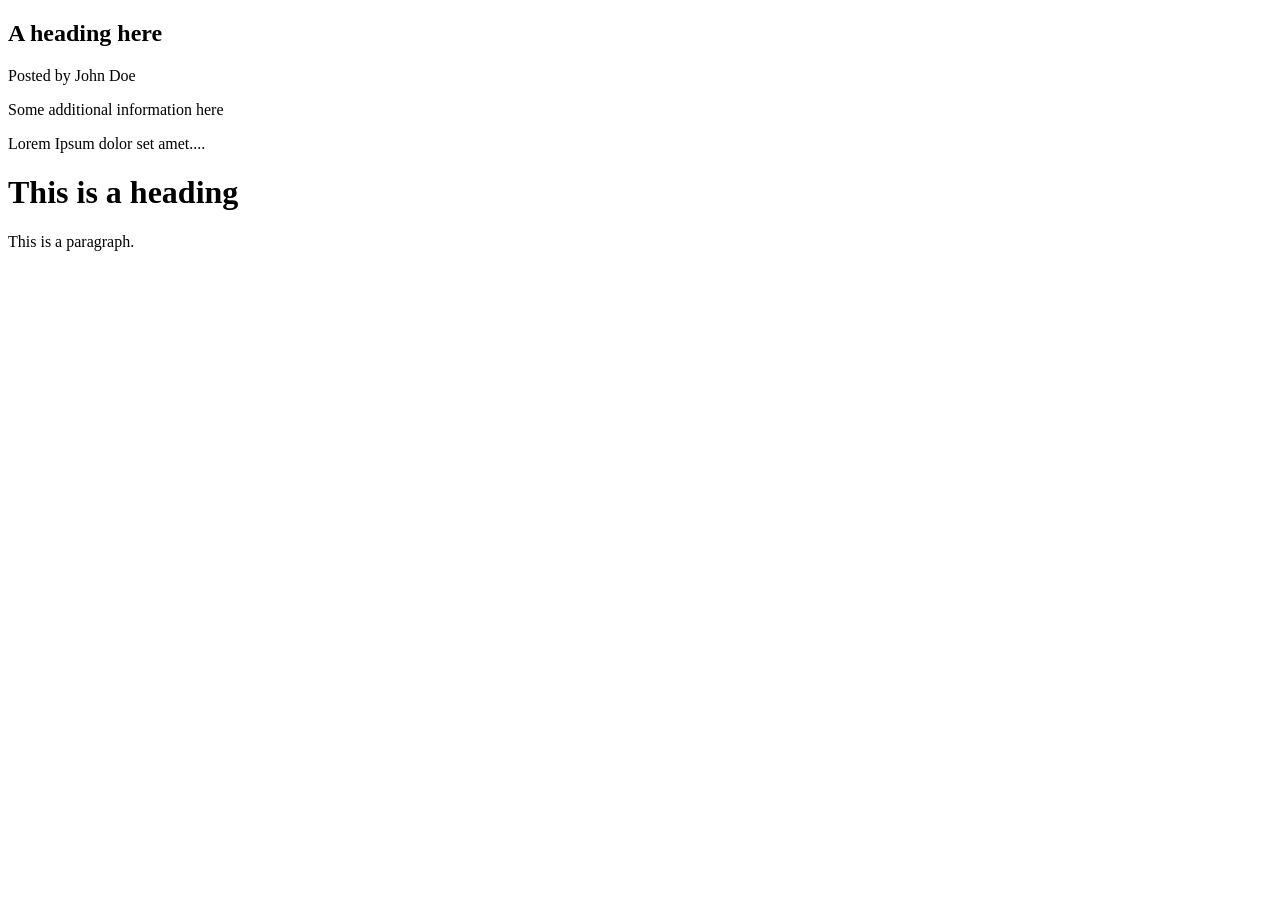
==== Week-2/Week2-Assignment2.html @ 47803ad8 "Week2-Assignment2 Week2-Assignment2" ====
<!DOCTYPE html>
<html>
<head>
  <title>HTML Elements Reference</title>
</head>
<body>

<article>
  <header>
    <h1>A heading here</h1>
    <p>Posted by John Doe</p>
    <p>Some additional information here</p>
  </header>
  <p>Lorem Ipsum dolor set amet....</p>
</article>


<h1>This is a heading</h1>
<p>This is a paragraph.</p>

</body>
</html>
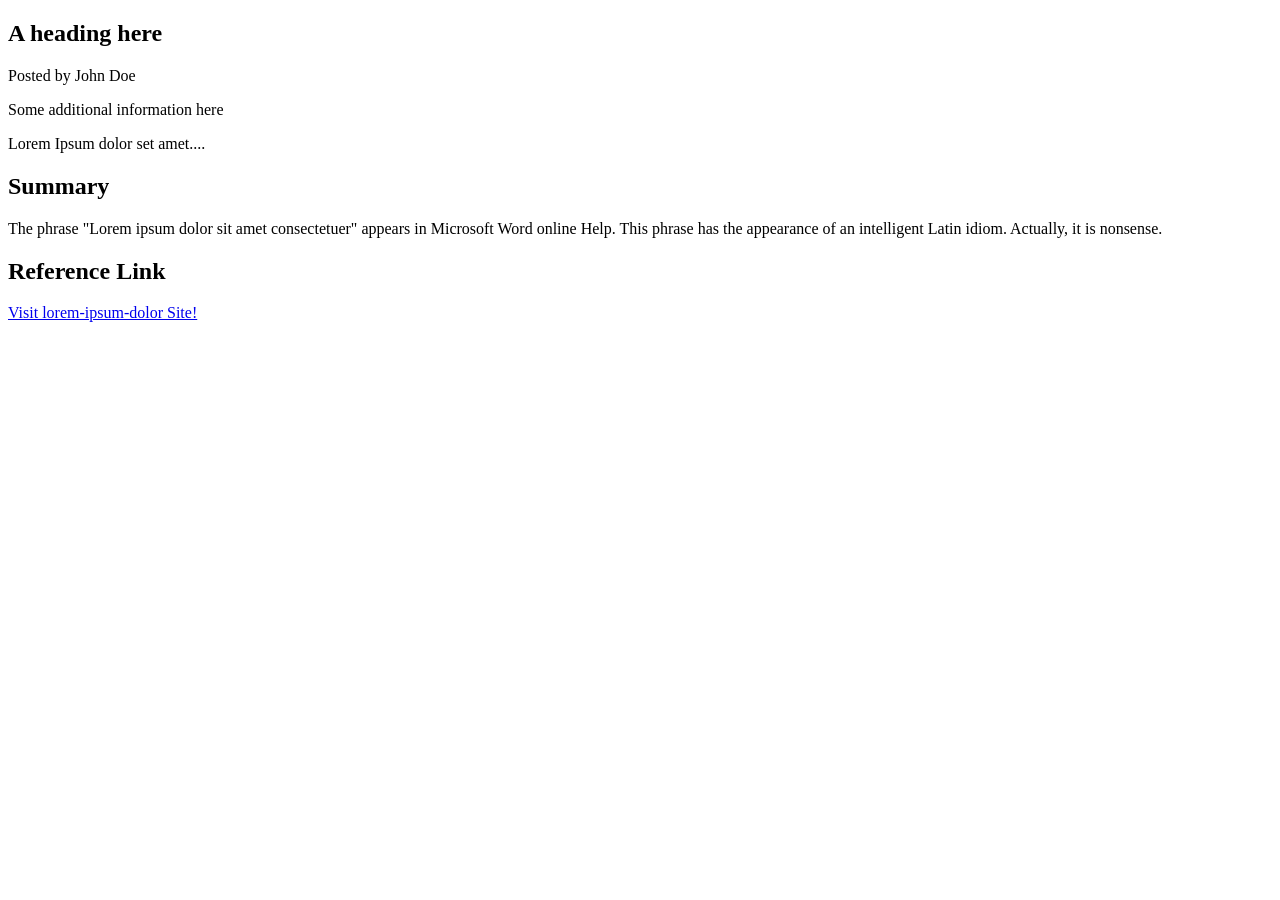
==== commit 57916084: "Add files via upload" ====
--- a/Week-2/Week2-Assignment2.html
+++ b/Week-2/Week2-Assignment2.html
@@ -14,9 +14,26 @@
   <p>Lorem Ipsum dolor set amet....</p>
 </article>
 
+<article>
 
-<h1>This is a heading</h1>
-<p>This is a paragraph.</p>
+<h2> Summary</h2>
+
+  <p> The phrase "Lorem ipsum dolor sit amet consectetuer" appears in Microsoft Word online Help.
+<td> This phrase has the appearance of an intelligent Latin idiom. Actually, it is nonsense.
+</td> 
+</p>
+</article>
+
+
+<article>
+
+<h2> Reference Link</h2>
+
+<a href="https://support.microsoft.com/en-us/topic/description-of-the-lorem-ipsum-dolor-sit-amet-text-that-appears-in-word-help-bf3b0a9e-8f6b-c2ab-edd9-41c1f9aa2ea0">Visit lorem-ipsum-dolor Site!</a>
+  
+</article>
+
+
 
 </body>
 </html>
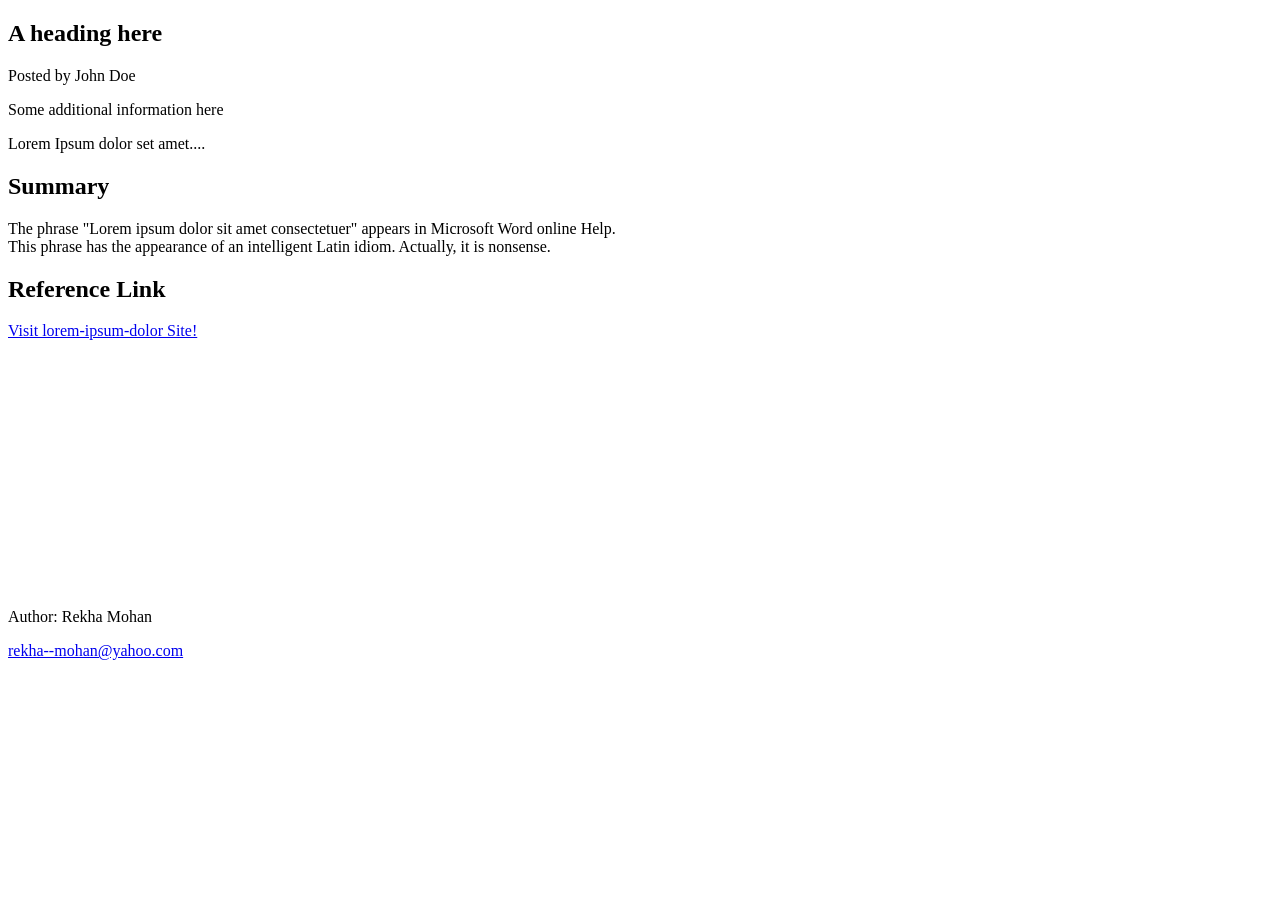
==== commit 994549e3: "Add files via upload" ====
--- a/Week-2/Week2-Assignment2.html
+++ b/Week-2/Week2-Assignment2.html
@@ -19,8 +19,8 @@
 <h2> Summary</h2>
 
   <p> The phrase "Lorem ipsum dolor sit amet consectetuer" appears in Microsoft Word online Help.
-<td> This phrase has the appearance of an intelligent Latin idiom. Actually, it is nonsense.
-</td> 
+<br> This phrase has the appearance of an intelligent Latin idiom. Actually, it is nonsense.
+</br> 
 </p>
 </article>
 
@@ -32,8 +32,17 @@
 <a href="https://support.microsoft.com/en-us/topic/description-of-the-lorem-ipsum-dolor-sit-amet-text-that-appears-in-word-help-bf3b0a9e-8f6b-c2ab-edd9-41c1f9aa2ea0">Visit lorem-ipsum-dolor Site!</a>
   
 </article>
+</body>
+<br>  </br>
+<br>  </br>
+<br>  </br>
+<br>  </br>
+<br>  </br>
+<br>  </br>
+<br>  </br>
 
-
-
-</body>
+<footer>
+  <p>Author: Rekha Mohan</p>
+  <p><a href="mailto:rekha mohan">rekha--mohan@yahoo.com</a></p>
+</footer>
 </html>
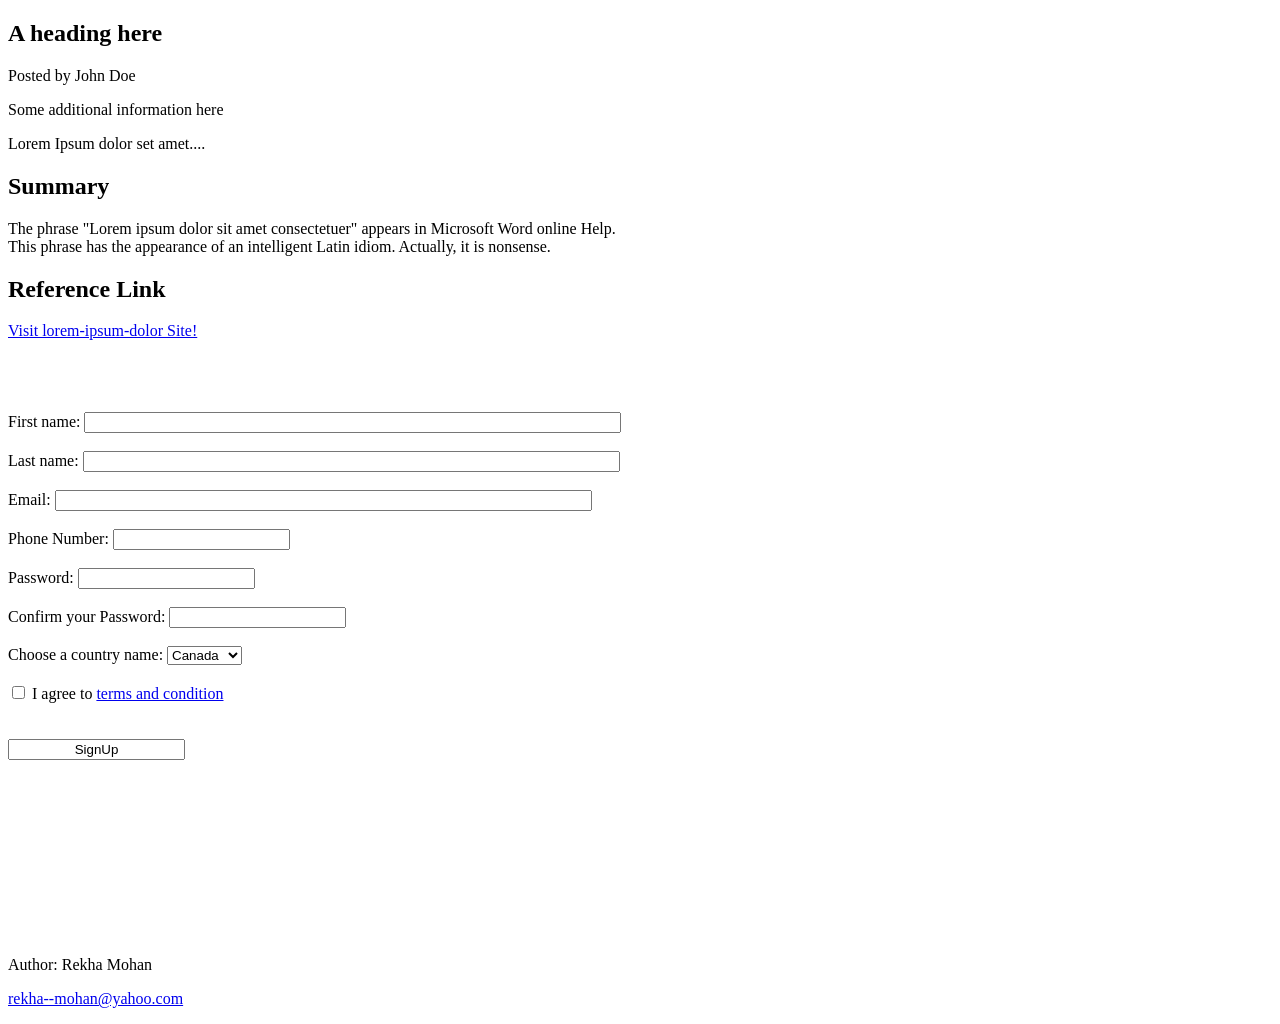
==== commit 931e5579: "Add files via upload updated code" ====
--- a/Week-2/Week2-Assignment2.html
+++ b/Week-2/Week2-Assignment2.html
@@ -32,9 +32,45 @@
 <a href="https://support.microsoft.com/en-us/topic/description-of-the-lorem-ipsum-dolor-sit-amet-text-that-appears-in-word-help-bf3b0a9e-8f6b-c2ab-edd9-41c1f9aa2ea0">Visit lorem-ipsum-dolor Site!</a>
   
 </article>
-</body>
+
 <br>  </br>
 <br>  </br>
+<form action="/action_page.php" method="get">
+  <label for="fname">First name:</label>
+  <input type="text" size="65" id="fname" name="fname"  required
+  pattern="/^[a-zA-ZÀ-ÖØ-öø-ÿ+\.+\- ]+$/i"> <br><br>
+  <label for="lname">Last name:</label>
+  <input type="text"  size="65" id="lname" name="lname"><br><br>
+  <label for="Email">Email:</label>
+  <input type="text" size="65" id="Email" name="Email" required><br><br>
+  <label for="Phone Number">Phone Number:</label>
+  <input type="text" id="Phone Number" name="Phone Number"><br><br>
+  <label for="Password">Password:</label>
+  <input type="text" size="20" id="Password" name="Password" required><br><br>
+  <label for="Confirm your Password">Confirm your Password:</label>
+  <input type="text" size="20" id="Confirm your Password" name="Confirm your Password" required><br><br>
+  <label for="Country">Choose a country name:</label>
+  <select>  
+	<option value = "Canada"> Canada   </option>  
+	<option value = "India"> India   </option>  
+	<option value = "SriLanka"> SriLanka  </option>  
+	<option value = "Nepal"> Nepal </option>  
+</select>  
+
+<br> </br>
+<input type="checkbox" id="agree" name="agree" value="agree">
+<label for="agree"> I agree to</label>
+<a href="terms and conditions" target="_blank">terms and condition</a> 
+
+<br>
+
+<br>  </br>
+  <input type="SignUp" style="text-align: center; Bold" value="SignUp">
+</form>
+
+
+</body>
+
 <br>  </br>
 <br>  </br>
 <br>  </br>
